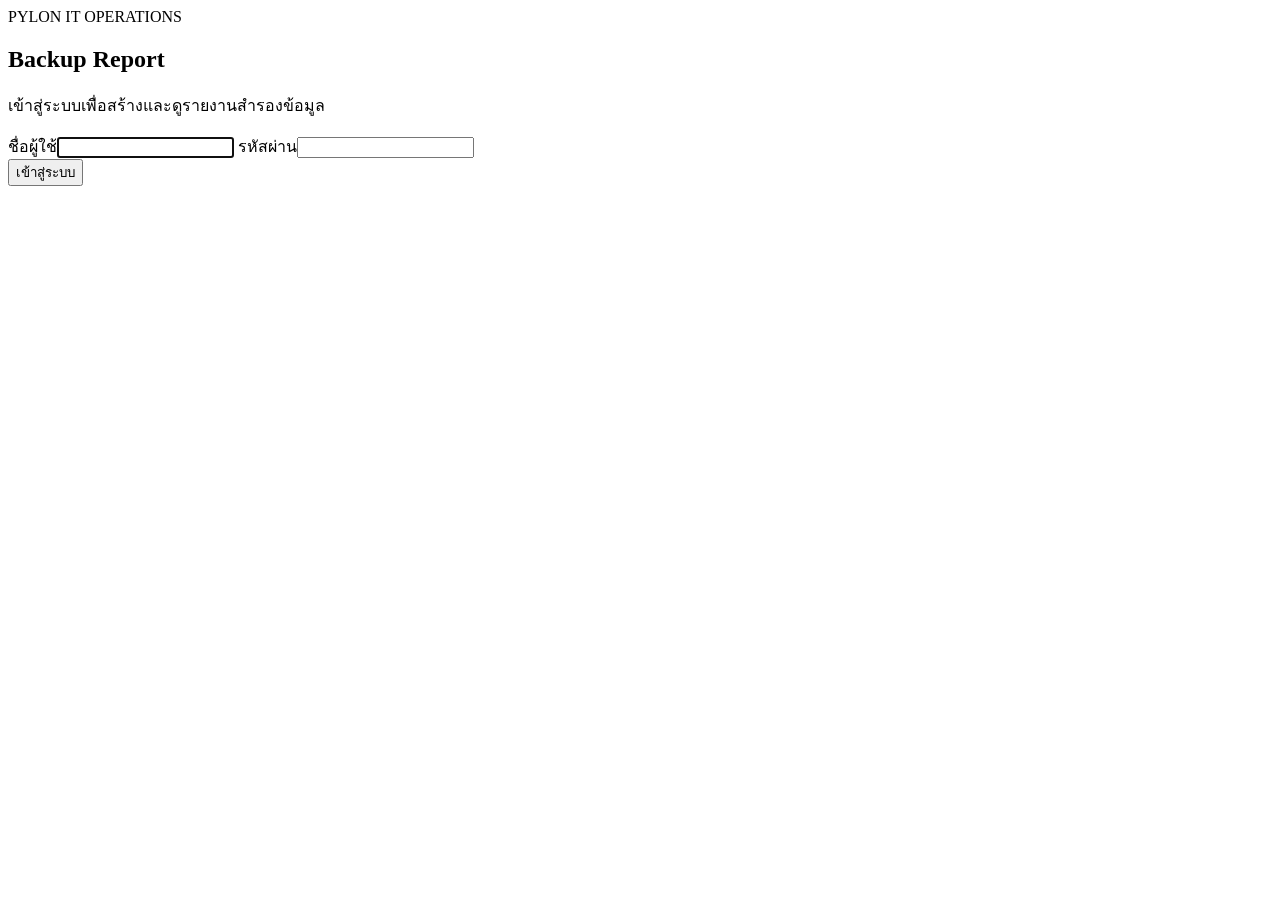
==== web/login.html @ e76ef9f9 "Initial backup report web app" ====
<!doctype html>
<html lang="th">
<head>
  <meta charset="utf-8">
  <meta name="viewport" content="width=device-width, initial-scale=1">
  <title>เข้าสู่ระบบ - Backup Report</title>
  <link rel="stylesheet" href="/static/style.css">
</head>
<body class="login-page">
  <main class="login-shell">
    <section class="login-card">
      <span class="eyebrow">PYLON IT OPERATIONS</span>
      <h1>Backup Report</h1>
      <p>เข้าสู่ระบบเพื่อสร้างและดูรายงานสำรองข้อมูล</p>
      <form id="loginForm">
        <label>ชื่อผู้ใช้<input id="username" name="username" autocomplete="username" autofocus required></label>
        <label>รหัสผ่าน<input id="password" name="password" type="password" autocomplete="current-password" required></label>
        <div id="loginError" class="form-error" aria-live="polite"></div>
        <button id="loginButton" class="button primary full" type="submit">เข้าสู่ระบบ</button>
      </form>
    </section>
  </main>
  <script src="/static/login.js"></script>
</body>
</html>
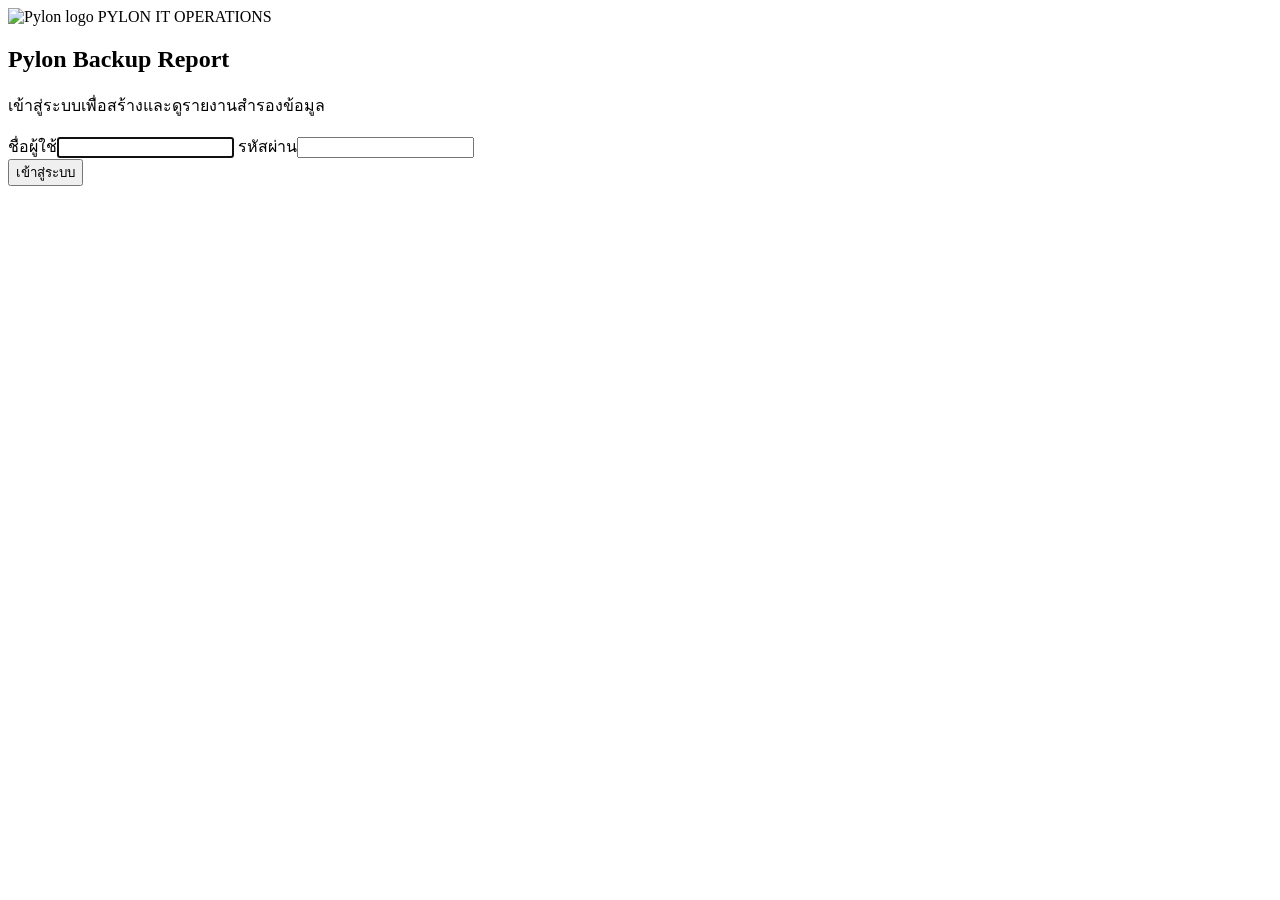
==== commit 54e5f129: "Add Pylon branding" ====
--- a/web/login.html
+++ b/web/login.html
@@ -3,14 +3,16 @@
 <head>
   <meta charset="utf-8">
   <meta name="viewport" content="width=device-width, initial-scale=1">
-  <title>เข้าสู่ระบบ - Backup Report</title>
+  <title>เข้าสู่ระบบ - Pylon Backup Report</title>
+  <link rel="icon" type="image/png" href="/static/icon.png">
   <link rel="stylesheet" href="/static/style.css">
 </head>
 <body class="login-page">
   <main class="login-shell">
     <section class="login-card">
+      <span class="login-logo-shell"><img class="login-logo" src="/static/icon.png" alt="Pylon logo"></span>
       <span class="eyebrow">PYLON IT OPERATIONS</span>
-      <h1>Backup Report</h1>
+      <h1>Pylon Backup Report</h1>
       <p>เข้าสู่ระบบเพื่อสร้างและดูรายงานสำรองข้อมูล</p>
       <form id="loginForm">
         <label>ชื่อผู้ใช้<input id="username" name="username" autocomplete="username" autofocus required></label>
